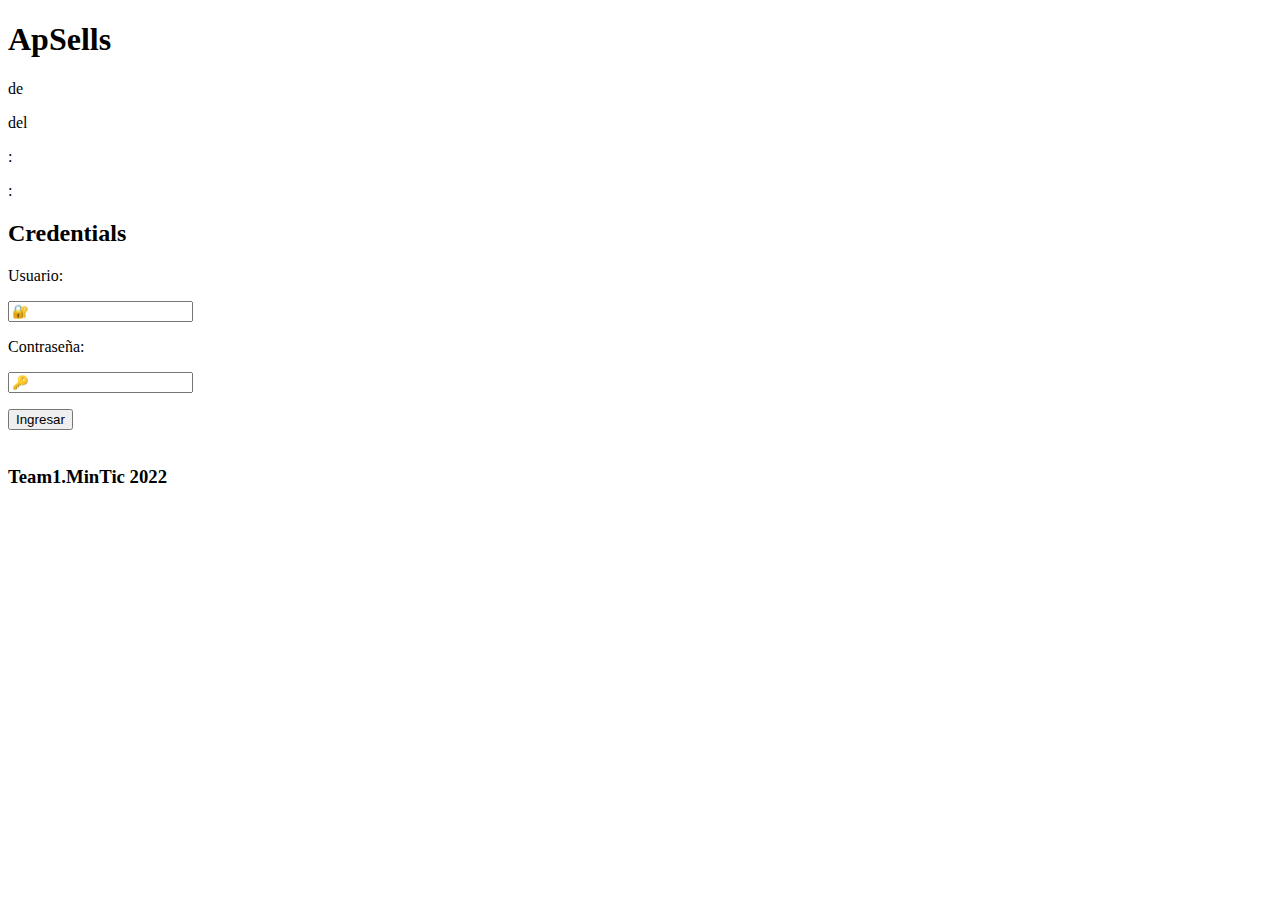
==== index.html @ fec33e1e "aprtes Alejandro" ====
<!DOCTYPE html>
<html lang="en">
  <head>
    <meta charset="UTF-8">
    <meta name="viewport" content="width=device-width, initial-scale=1.0">
    <title>Apsells</title>
    <link rel="stylesheet" href="floatsprint.css">
  </head>
  <body background="bacl.jpg">
    <div class="container">
      <header>
        <h1>ApSells</h1>
      </header>
      <nav>
      
        <div class="wrap">
        <div class="widget">
        <div class="fecha">
          <p id="diaSemana" class="diaSemana"></p>         
           <p id="dia" class="dia"></p>
           <p>de</p>
           <p id="mes" class="mes"></p>
           <p>del</p>
           <p id="year" class="year"></p>
        </div>
      
     
        <div class="reloj">
        <p id="horas" class="horas"></p>
        <p>:</p>
        <p id="minutos" class="minutos"></p>
        <p>:</p>
        <div class="caja-segundos">
          <p id="ampm" class="ampm"></p>
          <p id="segundos" class="segundos"></p>
        </div>
      </div>
    </div>
  </div>  
      <script src= "reloj.js"></script>
      
      </nav>
      <main id="main-content">
    
      </main>
      <aside>
             <h2>Credentials</h2>
              <div id="contenedor">
          <form>
              <label>Usuario:</label><br>
              <p><input id="user" type="text" placeholder=&#128272><br></p>
              <p><label>Contraseña:</label><br></p>
              <input id="contra" type="password" placeholder=&#128273><br>
              <p><input id="boton" type="button" onclick="login()" value="Ingresar"><br><br></p>
              <h3>Team1.MinTic 2022</h3>
            </form>
        </aside>
      <footer>
        <h2></h2>
      </footer>
      </div>
    <script src="login.js"></script>
  </body>
</html>
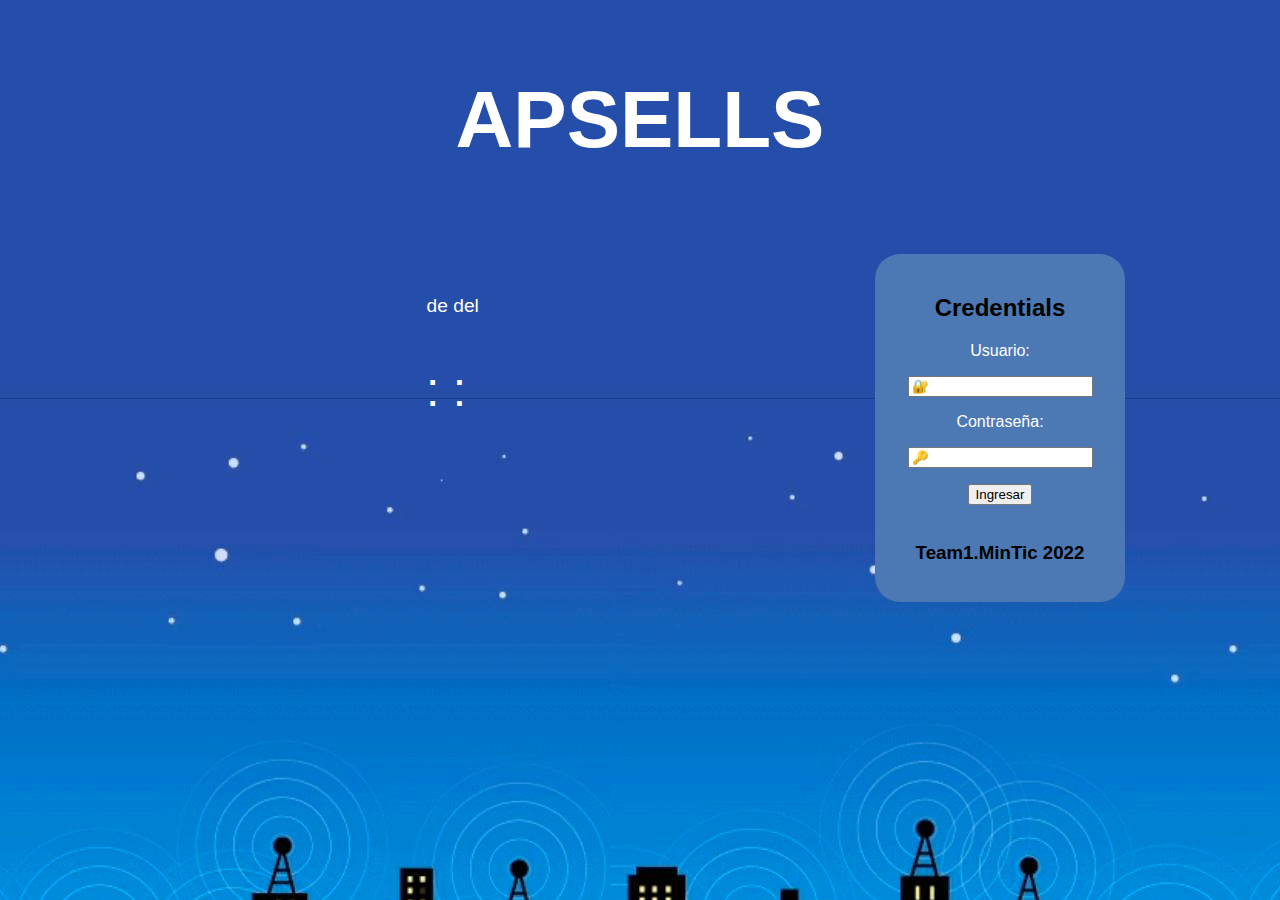
==== commit 7d1df73f: "Indexcorregido" ====
--- a/index.html
+++ b/index.html
@@ -62,3 +62,4 @@
     <script src="login.js"></script>
   </body>
 </html>
+
--- a/floatsprint.css
+++ b/floatsprint.css
@@ -0,0 +1,153 @@
+/*
+Keyword colors can be found at http://colours.neilorangepeel.com/
+*/
+
+/* border-box fix */
+html {
+  box-sizing: border-box;
+}
+*, *:before, *:after {
+  box-sizing: inherit;
+}
+
+body {
+  padding: 0;
+  margin: 0;
+  max-width: 1000px;
+  margin: 0 auto;
+}
+h1 {
+  text-transform: uppercase;
+  font-size:5rem;
+
+}
+h2 {
+  color:black;
+}
+h3{
+  color:black;
+}
+
+/* Add padding to all of the .container child elements */
+.container > * {
+  padding: 20px;
+}
+.container {
+  color: white;
+  font-family: helvetica, arial, sans-serif;
+  text-align:center;
+ 
+}
+
+header {
+  background:none;
+}
+main {
+  background:none;
+}
+nav {
+  background:none;
+}
+aside {
+  background: rgb(76, 121, 179);
+  padding:5px;
+  margin:15px;
+  text-align:center;
+  border-radius:25px;
+}
+footer {
+  background: none;
+}
+
+@media (min-width: 600px){
+  nav {
+    width: 45%;
+    float: left;
+  }
+  main {
+    width: 75%;
+    float: left;
+  }
+  aside {
+    clear: both;
+  }
+}
+@media (min-width: 850px){
+  main {
+    width: 10%;
+  }
+  aside {
+    width: 25%;
+    clear: none;
+    float: right;
+  }
+  footer {
+    clear: both;
+  }
+  .wrap{
+     width:90%;
+     max-width: 2000px;
+  }
+  .widget{
+    width: 150%;
+    margin: 1em;
+  }
+  .widget p{
+    display: inline;
+    line-height:1em;
+    
+  }
+  .fecha{
+    font-family: Arial;
+    text-align: center;
+    font-size:1.2em;
+    margin-bottom: 0.3125rem;
+    background:none;
+    padding: 20px;
+    width: 100%;
+    border-radius: 40px;
+    display:inline-block;
+
+
+  }
+  .reloj{
+    font-family: Arial;
+    width:100%;
+    padding: 20px;
+    text-align: center;
+    font-size:3em;
+    background:none;
+    
+    width: 40%;
+    border-radius:40px;
+    display:inline-block;
+
+  }
+  .reloj .caja-segundos{
+    display:inline-block;
+  }
+  .reloj .segundos, 
+  .reloj .ampm {
+    font-size: 1rem;
+    display: block;
+  }
+  /* unvisited link */
+a:link {
+  color: red;
+}
+
+/* visited link */
+a:visited {
+  color: green;
+}
+
+/* mouse over link */
+a:hover {
+  color: hotpink;
+}
+
+/* selected link */
+a:active {
+  color: blue;
+}
+}
